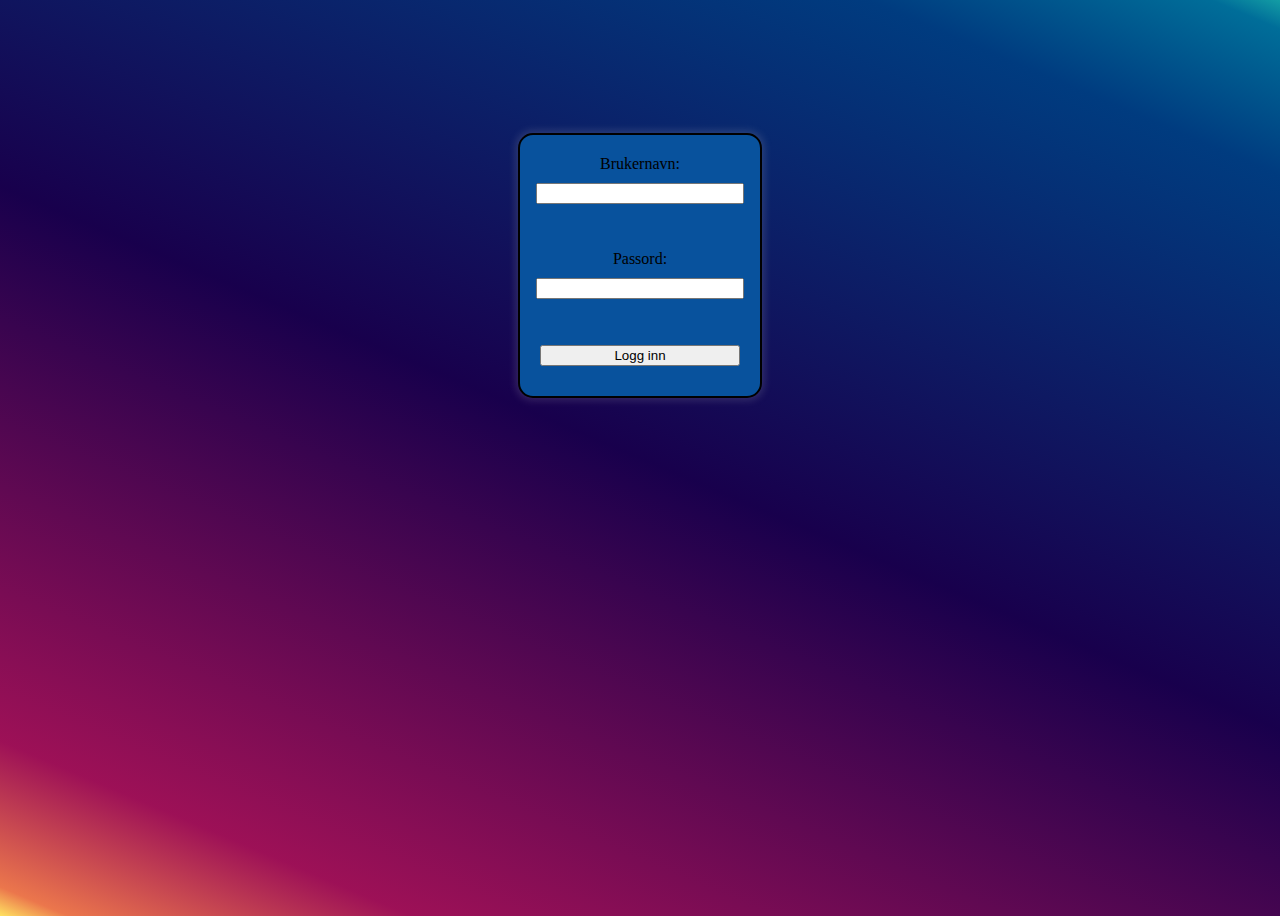
==== loginn.html @ f8bc4a83 "prøver og sette oppp et type script som funker som databaser" ====
<!DOCTYPE html>
<html lang="en">
<head>
    <meta charset="UTF-8">
    <meta name="viewport" content="width=device-width, initial-scale=1.0">
    <title>Login</title>
    <link rel="stylesheet" type="text/css" href="css/loginn.css"> <!-- Lenke til CSS-filen for styling -->
    <script>
        // JavaScript-kode for å omdirigere brukeren til index.html etter innlogging
        document.addEventListener('DOMContentLoaded', function() {
            document.querySelector('.login-form').addEventListener('submit', function(event) {
                event.preventDefault(); // Forhindrer standard oppførsel ved innsending av skjema

                // Her kan du legge til logikk for validering av brukernavn og passord om nødvendig

                // Omdiriger brukeren til index.html
                window.location.href = 'index.html';
            });
        });
    </script>
</head>
<body>
    <!-- Innhold på nettsiden -->
    <div id="dik">
        <div class="login-box">
            <form class="login-form" action="/ts/index.ts" method="post">
                <!-- Felt for brukernavn -->
                <label for="username">Brukernavn:</label>
                <input type="text" name="username" id="username" required><br><br> 
                   <!-- Felt for passord -->  
                <label for="password">Passord:</label>
                <input type="password" name="password" id="password" pattern="(?=.*\d)(?=.*[A-Z])(?=.*\W)(?=.*[a-z]).{8,}" title="Passordet må inneholde minst én stor bokstav, ett tall, ett spesialtegn, og være minst 8 tegn langt." required><br><br>

                    
                <input type="submit" value="Logg inn"> <!-- Logg inn-knapp -->
            </form>
        </div> 
    </div>   
</body>
</html>
---- css/loginn.css ----
/* Fjerner blå linktekst og bytter til svart for hele siden */
a {
    text-decoration: none; /* Fjerner understrek på lenker */
    color: black; /* Endrer lenkefargen til svart */
}

/* Endrer bakgrunnsfargen på siden */
body {
    background-image: linear-gradient(
    23deg,
    hsl(49deg 100% 69%) 0%,
    hsl(16deg 80% 61%) 2%,
    hsl(330deg 81% 34%) 12%,
    hsl(259deg 100% 15%) 50%,
    hsl(212deg 100% 25%) 88%,
    hsl(197deg 100% 30%) 98%,
    hsl(183deg 79% 36%) 100%
  );
  height: 100vh;
}

/* Navigasjonsdiv-elementet */
.nav_flex {
    background: #08529d;
    box-shadow: 0 0 0.5em 0.1em #c3c3c333; /* Endrer bakgrunnsfarge til mørk khaki */
    display: flex; /* Bruker flexbox for layout */
    justify-content: space-between; /* Sprer elementene jevnt langs aksen */
    align-items: center; /* Sentrerer elementene vertikalt */
    border-radius: 10px; /* Gir boksen avrundede hjørner */
}

.produkt {
    display: flex;
    justify-content: start;
}

/* 'Norwegian Fragrances' tekst */
#tittel {
    display: flex;
    padding: 20px;
    font-size: 40px;
}

/* 'Produkt' tekst i navigasjonslinjen */
#prod {
    font-size: 27px;
    justify-content: center;
    padding: 20px;
}

.handel {
    display: flex;
    flex-direction: row;
}
#login {
    margin: 10px;
}
#user {
    width: 40px;
    height: auto;
    padding-top: 10px;
}

/* Handlevogn */
#vogn {
    justify-content: flex-end;
    height: 40px;
    width: 40px;
    padding: 20px;
    margin-right: 20px;
}

/* Hele div-elementet for produktene */
.inne {
    display: flex;
    flex-direction: row;
    justify-content: space-around;
    margin-top: 20px;
}

/* Generelle stiler for innloggingssiden */
.logginnbox {
    font-family: Arial, sans-serif;
    margin: 0;
    padding: 0;
    display: flex;
    justify-content: center;
    align-items: center;
    height: 100vh;
    background-color: #f0f0f0; /* Bakgrunnsfarge - endre til ønsket farge */
}

.login-box {
    border: 2px solid #000; /* Ramme rundt innholdet */
    border-radius: 15px; /* Avrundede hjørner */
    padding: 20px;
    width: 200px;
    background: #08529d;
  box-shadow: 0 0 0.5em 0.1em #c3c3c333;
}

.login-form {
    text-align: center;
    display: flex;
    flex-direction: column;
    align-items: center;
}

.login-form label,
.login-form input[type="text"],
.login-form input[type="password"],
.login-form input[type="submit"] {
    display: block;
    width: 100%;
    margin-bottom: 10px;
}

#dik {
    display: flex;
    padding-top: 125px;
    justify-content: center;
}
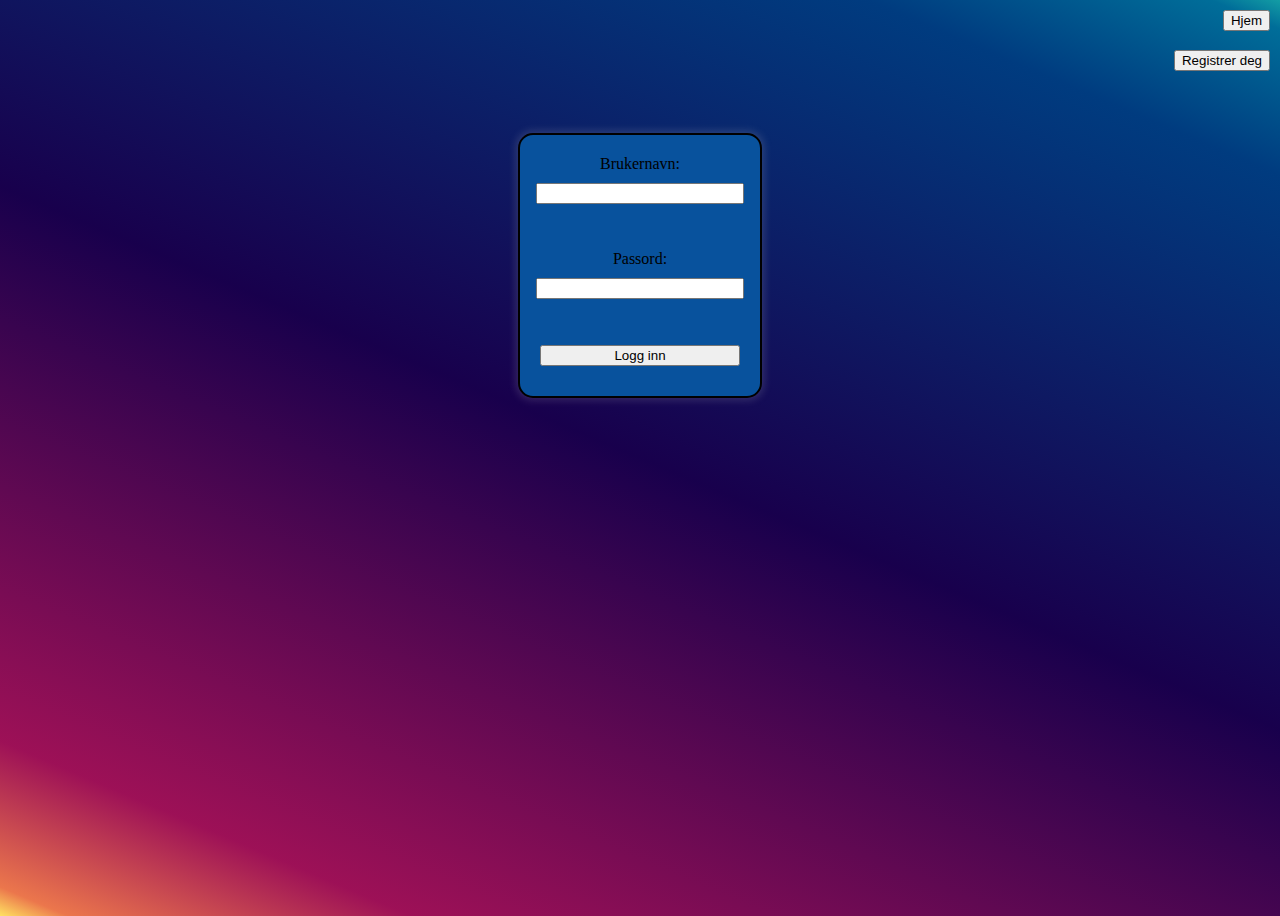
==== commit ed77a060: "lagde knapper som tar deg til logginn hjem og signup" ====
--- a/loginn.html
+++ b/loginn.html
@@ -6,14 +6,14 @@
     <title>Login</title>
     <link rel="stylesheet" type="text/css" href="css/loginn.css"> <!-- Lenke til CSS-filen for styling -->
     <script>
-        // JavaScript-kode for å omdirigere brukeren til index.html etter innlogging
+        // JavaScript-kode for å omdirigere brukeren til index.html etter registrering
         document.addEventListener('DOMContentLoaded', function() {
-            document.querySelector('.login-form').addEventListener('submit', function(event) {
+            document.querySelector('.signup-form').addEventListener('submit', function(event) {
                 event.preventDefault(); // Forhindrer standard oppførsel ved innsending av skjema
 
-                // Her kan du legge til logikk for validering av brukernavn og passord om nødvendig
+                // Her kan du legge til logikk for validering av registreringsdata om nødvendig
 
-                // Omdiriger brukeren til index.html
+                // Omdiriger brukeren til index.html etter registrering
                 window.location.href = 'index.html';
             });
         });
@@ -23,7 +23,11 @@
     <!-- Innhold på nettsiden -->
     <div id="dik">
         <div class="login-box">
-            <form class="login-form" action="/ts/index.ts" method="post">
+            <!-- Knapp for å logge inn -->
+            <button onclick="window.location.href='index.html';" style="position: absolute; top: 10px; right: 10px;">Hjem</button>
+            <!-- Knapp for å registrere -->
+            <button onclick="window.location.href='signup.html';" style="position: absolute; top: 50px; right: 10px;">Registrer deg</button>
+            <form class="login-form" action="/php/loginn.php" method="post">
                 <!-- Felt for brukernavn -->
                 <label for="username">Brukernavn:</label>
                 <input type="text" name="username" id="username" required><br><br> 
@@ -31,7 +35,7 @@
                 <label for="password">Passord:</label>
                 <input type="password" name="password" id="password" pattern="(?=.*\d)(?=.*[A-Z])(?=.*\W)(?=.*[a-z]).{8,}" title="Passordet må inneholde minst én stor bokstav, ett tall, ett spesialtegn, og være minst 8 tegn langt." required><br><br>
 
-                    
+
                 <input type="submit" value="Logg inn"> <!-- Logg inn-knapp -->
             </form>
         </div> 
